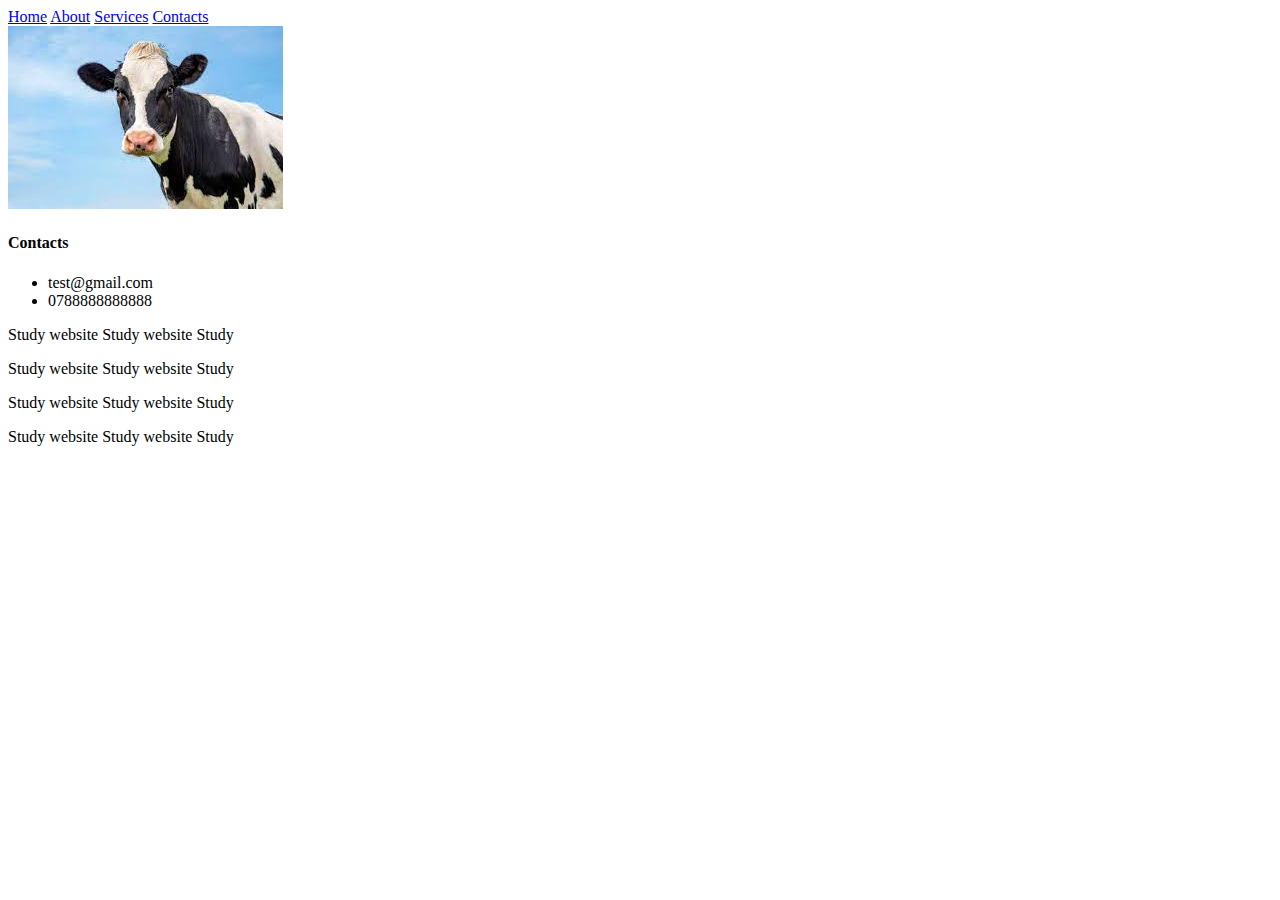
==== index.html @ 5a9a3258 "ft-landing-page" ====
<!DOCTYPE html>
<html lang="en">
<head>
  <meta charset="UTF-8">
  <meta http-equiv="X-UA-Compatible" 
  content="IE=edge">
  <meta name="viewport" content="width=device-width, 
  initial-scale=1.0">
  <title>Homepage</title>
</head>
<body>
  <div class="navigation">
    <a href="index.html">Home</a>
    <a href="./webpages/about.html">About</a>
    <a href="services.html">Services</a>
    <a href="contact.html">Contacts</a>
  </div>
  <div class="main-body">
    <div class="sidebar">
      <div class="left-sidebar">
        <img src="./files/cow.jfif" alt="homepicture">
      </div>
      <div class="right-sidebar">
        <div class="contacts">
          <h4>Contacts</h4>
          <ul>
            <li>test@gmail.com</li>
            <li>0788888888888</li>
          </ul>
        </div>
      </div>
    </div>
    <div class="text-body">
      <div class="text-component">
        <p>Study website Study website Study</p>
        <p>Study website Study website Study</p>
        <p>Study website Study website Study</p>
        <p>Study website Study website Study</p>
      </div>
    </div>
  </div>
</body>
</html>
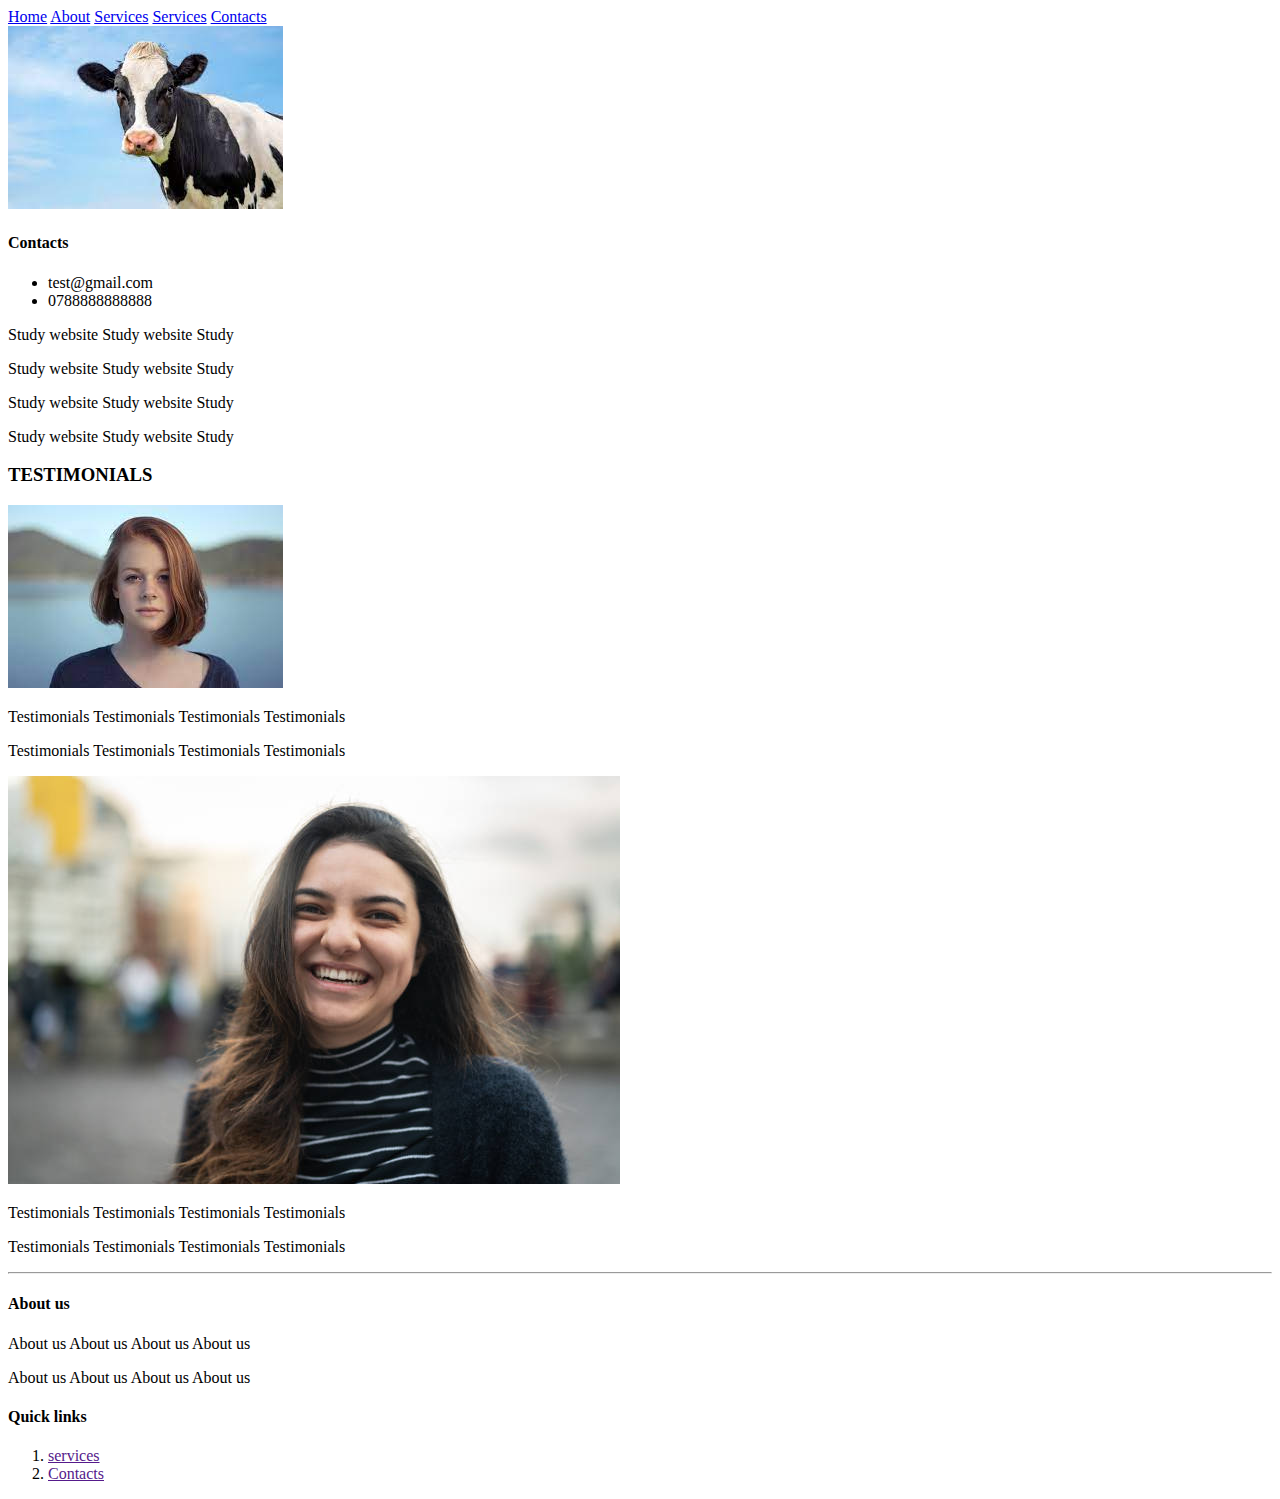
==== commit dc32e176: "ft-landing-page" ====
--- a/index.html
+++ b/index.html
@@ -13,6 +13,7 @@
     <a href="index.html">Home</a>
     <a href="./webpages/about.html">About</a>
     <a href="services.html">Services</a>
+    <a href="./webpages/services.html">Services</a>
     <a href="contact.html">Contacts</a>
   </div>
   <div class="main-body">
@@ -38,6 +39,46 @@
         <p>Study website Study website Study</p>
       </div>
     </div>
+    <div class="testimonials">
+      <div class="heading">
+        <h3>TESTIMONIALS</h3>
+      </div>
+
+      <div class="person-block">
+        <img src="./files//person1.jfif" alt="picture">
+        <p>Testimonials Testimonials Testimonials Testimonials</p>
+        <p>Testimonials Testimonials Testimonials Testimonials</p>
+      </div>
+
+      <div class="person-block">
+        <img src="./files/person2.jpg" alt="picture">
+        <p>Testimonials Testimonials Testimonials Testimonials</p>
+        <p>Testimonials Testimonials Testimonials Testimonials</p>
+      </div>
+    </div>
+
+    <div class="footer">
+      <hr>
+      <div class="left-footer">
+        <h4>About us</h4>
+        <div class="footer-about">
+          <p>About us About us About us About us</p>
+          <p>About us About us About us About us</p>
+        </div>
+      </div>
+
+      <div class="right-footer">
+        <h4>Quick links</h4>
+        <ol>
+          <li>
+            <a href="">services</a>
+          </li>
+          <li>
+            <a href="">Contacts</a>
+          </li>
+        </ol>
+      </div>
+    </div>
   </div>
 </body>
 </html>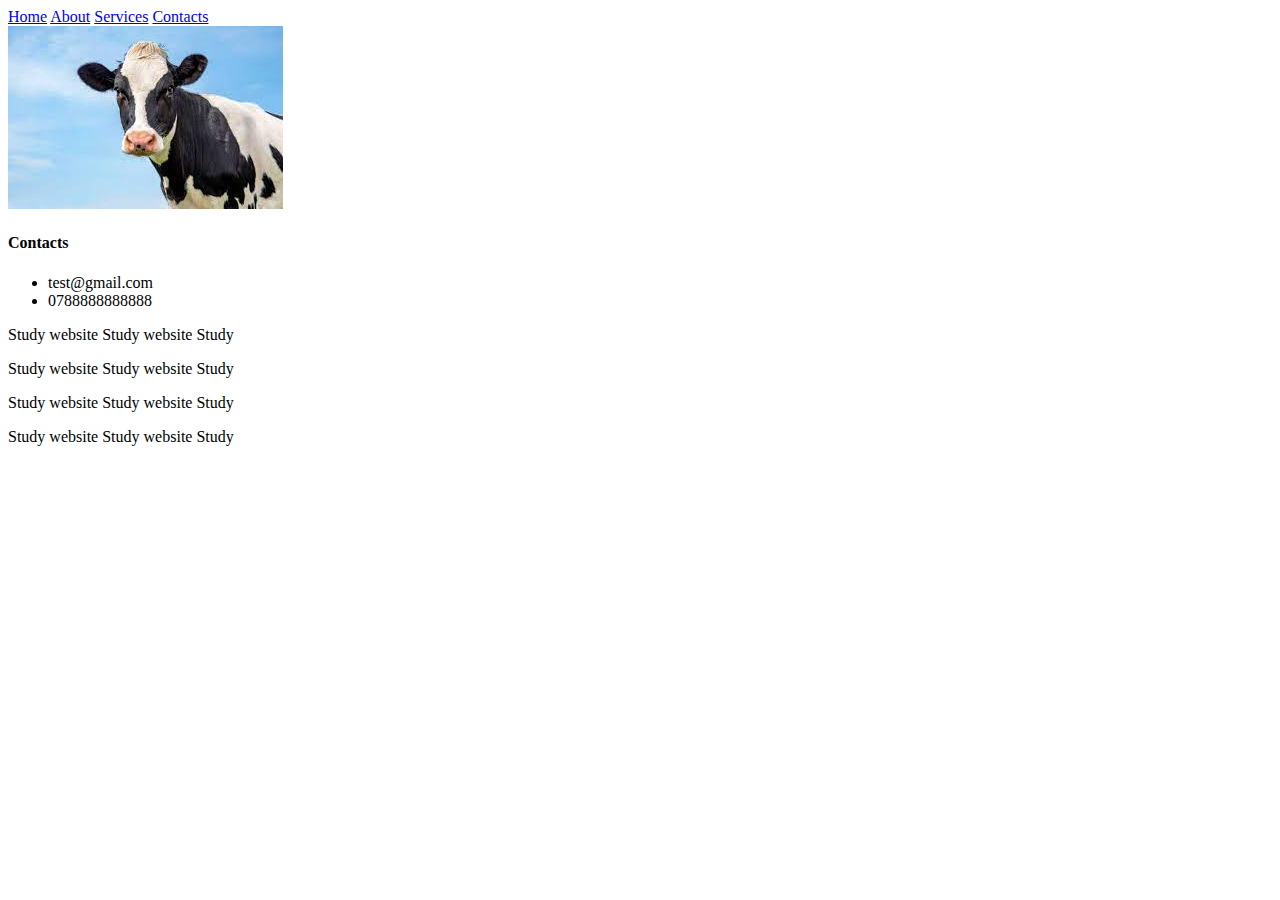
==== commit 1ac59a54: "Merge pull request #1 from sihskigali/ft-home-page-design" ====
--- a/index.html
+++ b/index.html
@@ -13,7 +13,6 @@
     <a href="index.html">Home</a>
     <a href="./webpages/about.html">About</a>
     <a href="services.html">Services</a>
-    <a href="./webpages/services.html">Services</a>
     <a href="contact.html">Contacts</a>
   </div>
   <div class="main-body">
@@ -39,46 +38,6 @@
         <p>Study website Study website Study</p>
       </div>
     </div>
-    <div class="testimonials">
-      <div class="heading">
-        <h3>TESTIMONIALS</h3>
-      </div>
-
-      <div class="person-block">
-        <img src="./files//person1.jfif" alt="picture">
-        <p>Testimonials Testimonials Testimonials Testimonials</p>
-        <p>Testimonials Testimonials Testimonials Testimonials</p>
-      </div>
-
-      <div class="person-block">
-        <img src="./files/person2.jpg" alt="picture">
-        <p>Testimonials Testimonials Testimonials Testimonials</p>
-        <p>Testimonials Testimonials Testimonials Testimonials</p>
-      </div>
-    </div>
-
-    <div class="footer">
-      <hr>
-      <div class="left-footer">
-        <h4>About us</h4>
-        <div class="footer-about">
-          <p>About us About us About us About us</p>
-          <p>About us About us About us About us</p>
-        </div>
-      </div>
-
-      <div class="right-footer">
-        <h4>Quick links</h4>
-        <ol>
-          <li>
-            <a href="">services</a>
-          </li>
-          <li>
-            <a href="">Contacts</a>
-          </li>
-        </ol>
-      </div>
-    </div>
   </div>
 </body>
 </html>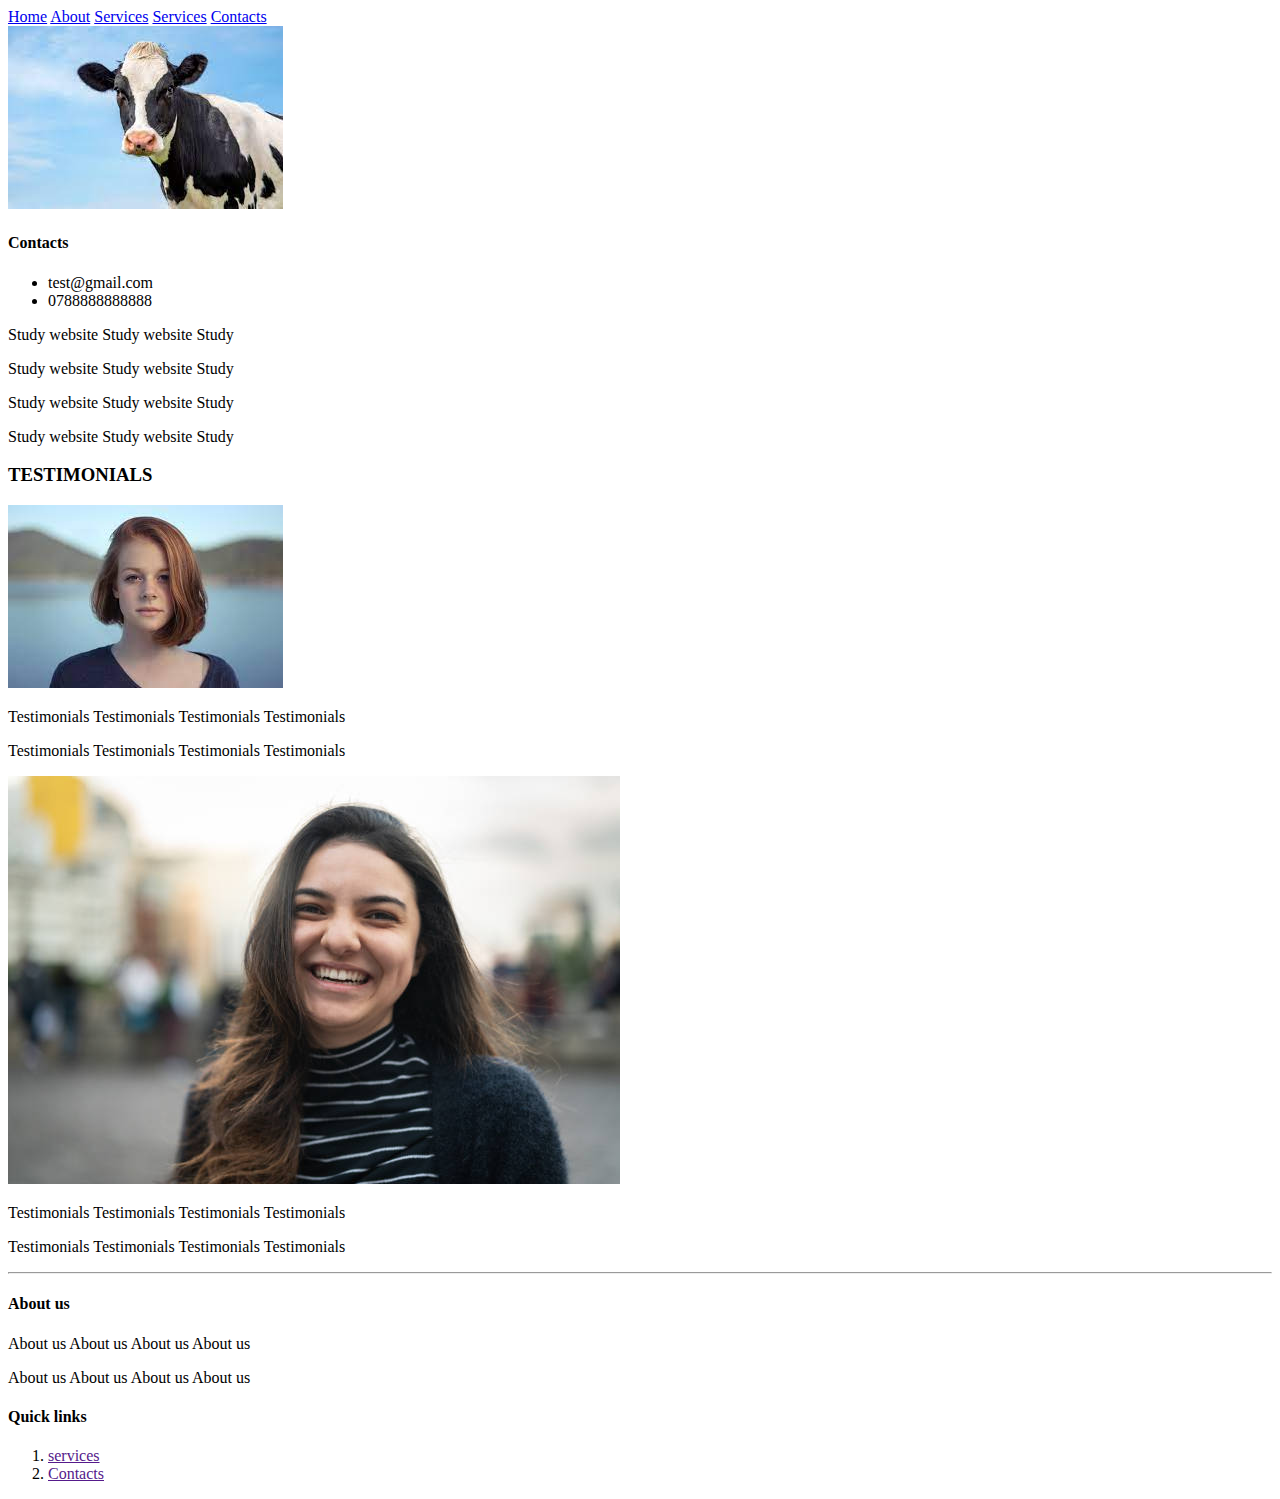
==== commit 5dfe6a25: "Merge pull request #2 from sihskigali/ft-home-page-design" ====
--- a/index.html
+++ b/index.html
@@ -13,6 +13,7 @@
     <a href="index.html">Home</a>
     <a href="./webpages/about.html">About</a>
     <a href="services.html">Services</a>
+    <a href="./webpages/services.html">Services</a>
     <a href="contact.html">Contacts</a>
   </div>
   <div class="main-body">
@@ -38,6 +39,46 @@
         <p>Study website Study website Study</p>
       </div>
     </div>
+    <div class="testimonials">
+      <div class="heading">
+        <h3>TESTIMONIALS</h3>
+      </div>
+
+      <div class="person-block">
+        <img src="./files//person1.jfif" alt="picture">
+        <p>Testimonials Testimonials Testimonials Testimonials</p>
+        <p>Testimonials Testimonials Testimonials Testimonials</p>
+      </div>
+
+      <div class="person-block">
+        <img src="./files/person2.jpg" alt="picture">
+        <p>Testimonials Testimonials Testimonials Testimonials</p>
+        <p>Testimonials Testimonials Testimonials Testimonials</p>
+      </div>
+    </div>
+
+    <div class="footer">
+      <hr>
+      <div class="left-footer">
+        <h4>About us</h4>
+        <div class="footer-about">
+          <p>About us About us About us About us</p>
+          <p>About us About us About us About us</p>
+        </div>
+      </div>
+
+      <div class="right-footer">
+        <h4>Quick links</h4>
+        <ol>
+          <li>
+            <a href="">services</a>
+          </li>
+          <li>
+            <a href="">Contacts</a>
+          </li>
+        </ol>
+      </div>
+    </div>
   </div>
 </body>
 </html>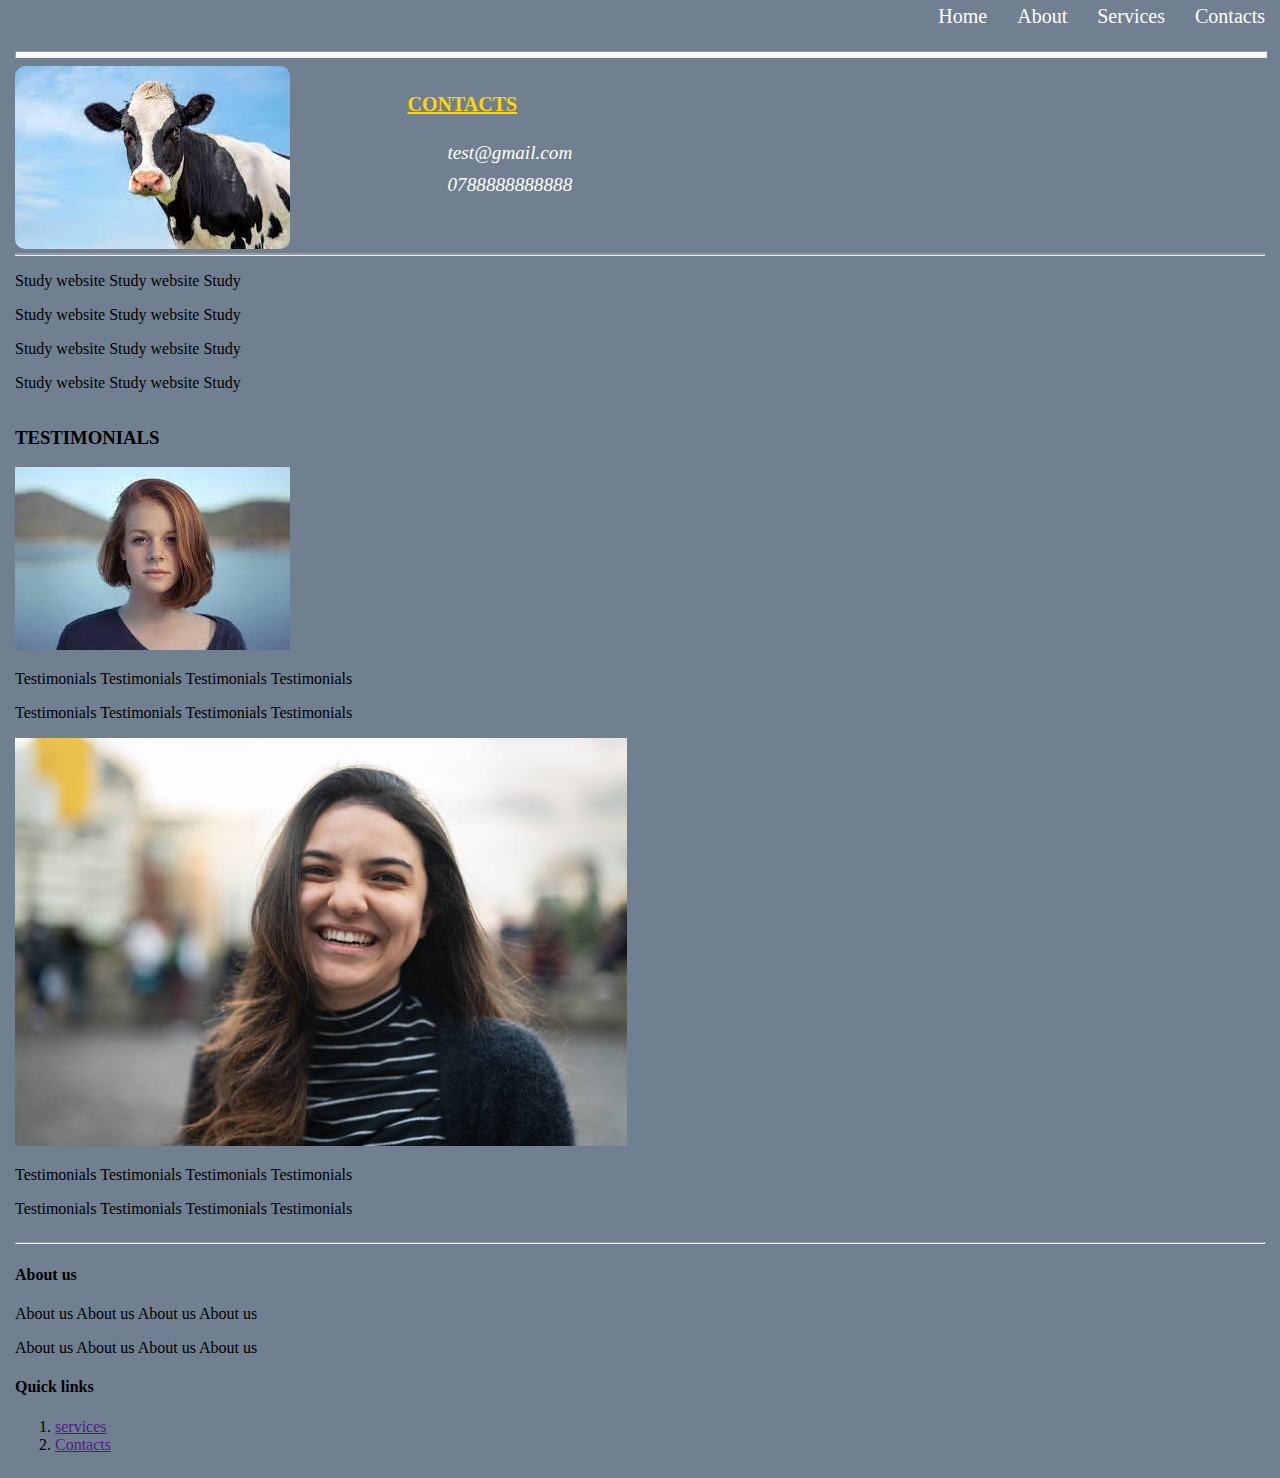
==== commit a6ce066e: "ft:links" ====
--- a/index.html
+++ b/index.html
@@ -7,15 +7,16 @@
   <meta name="viewport" content="width=device-width, 
   initial-scale=1.0">
   <title>Homepage</title>
+  <link rel="stylesheet" href="./css/main.css" type="text/css">
 </head>
 <body>
   <div class="navigation">
     <a href="index.html">Home</a>
     <a href="./webpages/about.html">About</a>
-    <a href="services.html">Services</a>
     <a href="./webpages/services.html">Services</a>
-    <a href="contact.html">Contacts</a>
+    <a href="/webpages/contact.html">Contacts</a>
   </div>
+  <hr class="main-ruler">
   <div class="main-body">
     <div class="sidebar">
       <div class="left-sidebar">
--- a/css/main.css
+++ b/css/main.css
@@ -0,0 +1,79 @@
+/**
+ Main styles
+*/
+body{
+  background-color: #708090;
+  margin-top: 5px;
+  margin-left: 15px;
+  margin-right: 15px;
+  display: flex;
+  flex-direction: column;
+  font-family: Georgia, 'Times New Roman', Times, serif;
+}
+.navigation{
+  display: flex;
+  flex-direction: row; 
+  justify-content: flex-end;
+  margin-bottom: 15px;
+}
+.navigation a{
+  color: #ffffff;
+  font-size: 20px;
+  padding-left: 30px;
+  text-decoration: none;
+}
+.main-ruler{
+  width: 100%;
+  color: #ffffff;
+  height: 5px;
+  background-color: #ffffff;
+}
+.navigation a:hover{
+  background-color: #ff7f50;
+  color: #ffffff;
+  padding: 0px;
+  margin-left: 10px;
+  border-radius: 10px;
+}
+.main-body{
+  display: flex;
+  flex-direction: column;
+  min-height: 400px;
+}
+.sidebar{
+  display: flex;
+  flex-direction: row;
+  align-items: flex-start;
+  border-bottom-style: groove;
+  min-height: 150px;
+}
+
+.sidebar .right-sidebar{
+  margin-left: 20px;
+  flex-basis: 70%;
+}
+.sidebar .left-sidebar{
+  flex-basis: 30%;
+  margin-right: 5px;
+}
+.contacts h4{
+  color: #ffd700;
+  font-size: 20px;
+  text-decoration: underline;
+  text-transform: uppercase;
+}
+.contacts ul{
+  list-style-type: none;
+  display: block;
+}
+.contacts ul li{
+  color: #ffffff;
+  margin-bottom: 10px;
+  font-style: italic;
+  font-size: larger;
+}
+.left-sidebar img{
+  width: auto;
+  height: auto;
+  border-radius: 10px;
+}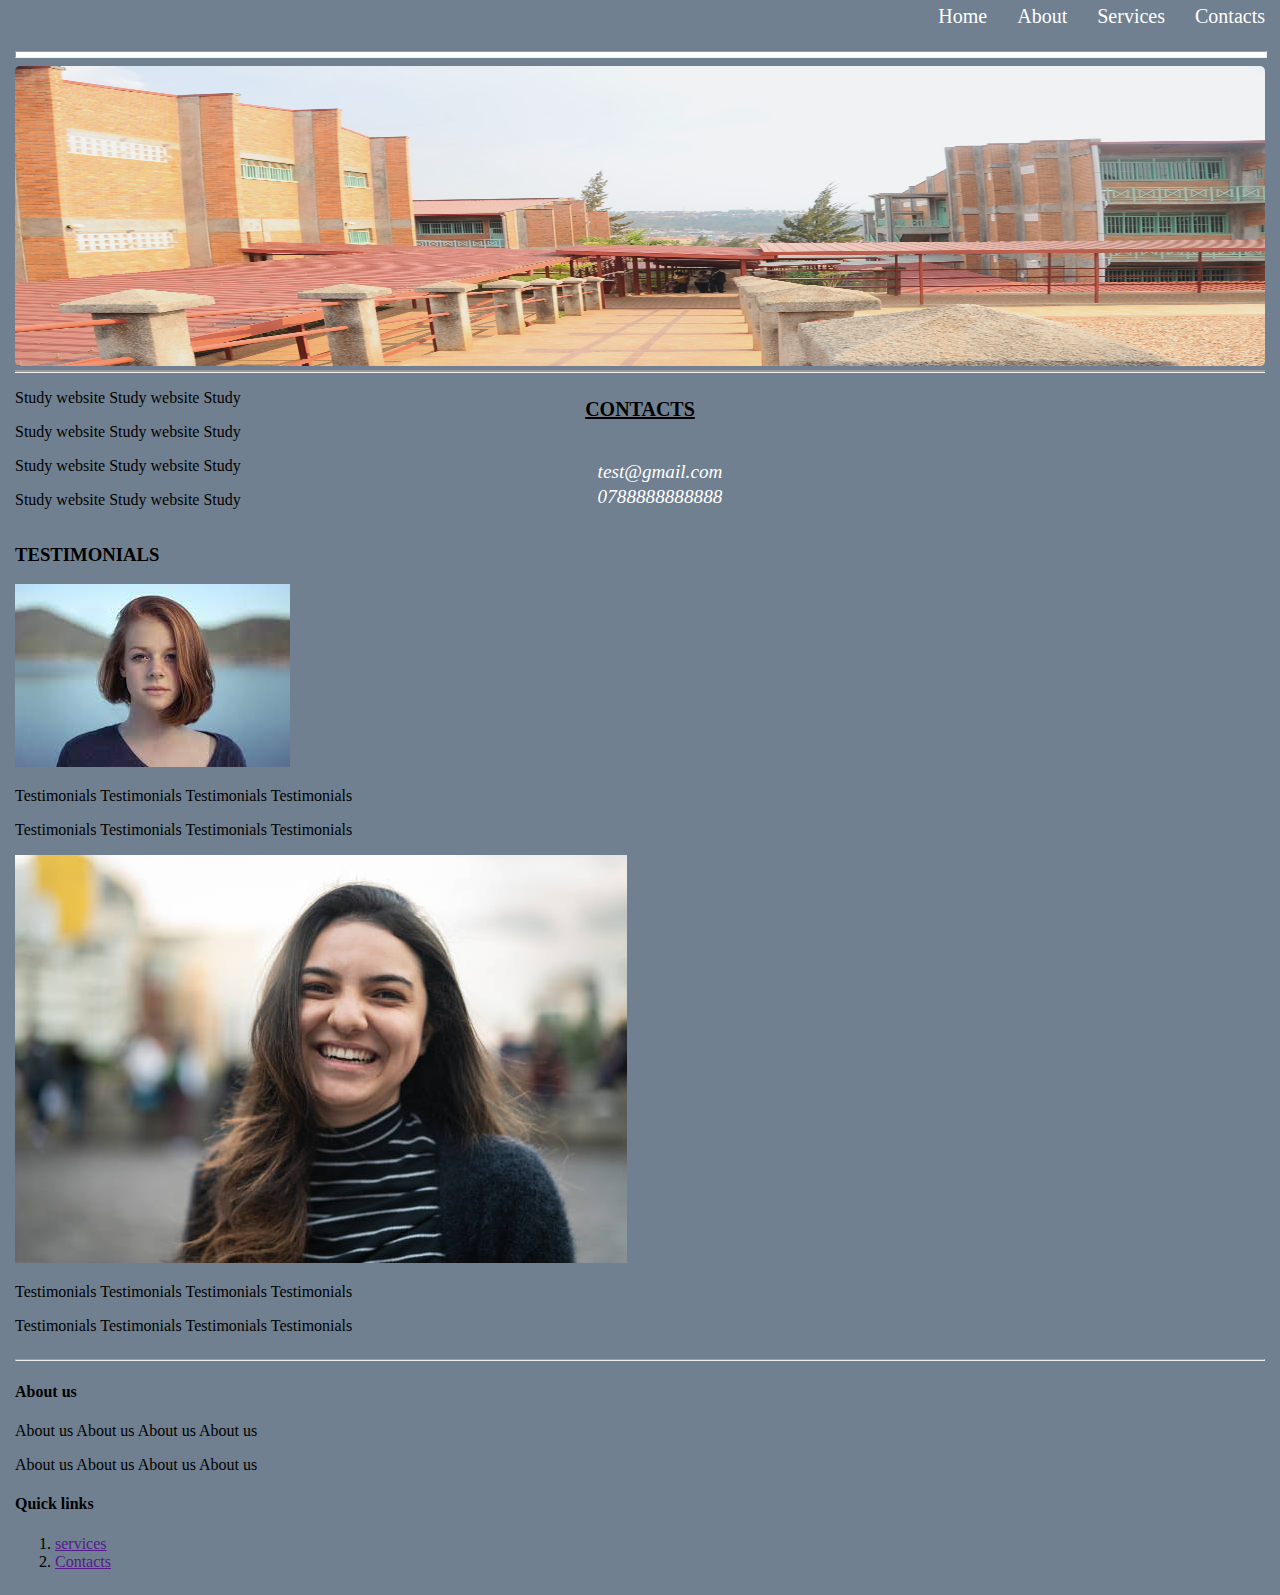
==== commit 64930a4d: "updates" ====
--- a/index.html
+++ b/index.html
@@ -20,16 +20,14 @@
   <div class="main-body">
     <div class="sidebar">
       <div class="left-sidebar">
-        <img src="./files/cow.jfif" alt="homepicture">
+        <img src="./files/photo.jpeg" alt="homepicture">
       </div>
-      <div class="right-sidebar">
-        <div class="contacts">
-          <h4>Contacts</h4>
-          <ul>
-            <li>test@gmail.com</li>
-            <li>0788888888888</li>
-          </ul>
-        </div>
+      <div class="contacts">
+        <h4>Contacts</h4>
+        <ul>
+          <li>test@gmail.com</li>
+          <li>0788888888888</li>
+        </ul>
       </div>
     </div>
     <div class="text-body">
--- a/css/main.css
+++ b/css/main.css
@@ -42,22 +42,33 @@
 }
 .sidebar{
   display: flex;
-  flex-direction: row;
+  flex-direction: column;
+  flex-basis: 100%;
   align-items: flex-start;
   border-bottom-style: groove;
   min-height: 150px;
 }
 
-.sidebar .right-sidebar{
-  margin-left: 20px;
-  flex-basis: 70%;
+.sidebar .left-sidebar{
+  margin-right: 5px;
+  width: 100%;
 }
-.sidebar .left-sidebar{
-  flex-basis: 30%;
-  margin-right: 5px;
+.contacts{
+  justify-content: center;
+  align-items: center;
+  display: flex;
+  flex-direction: column;
+  color: #fff;
+  position: absolute;
+  top: 0;
+  left: 20%;
+  right: 20%;
+  bottom: 0;
+  line-height: 20px;
 }
+
 .contacts h4{
-  color: #ffd700;
+  color: #000;
   font-size: 20px;
   text-decoration: underline;
   text-transform: uppercase;
@@ -68,12 +79,30 @@
 }
 .contacts ul li{
   color: #ffffff;
-  margin-bottom: 10px;
+  margin-bottom: 5px;
   font-style: italic;
   font-size: larger;
 }
 .left-sidebar img{
-  width: auto;
-  height: auto;
-  border-radius: 10px;
+  width: 100%;
+  height: 300px;
+  border-radius: 5px;
+  opacity: 0.9;
+}
+@media screen and (max-width: 600px) {
+  .navigation{
+    display: flex;
+    flex-direction: column; 
+    justify-content: flex-start;
+    align-items: flex-end;
+    margin-bottom: 20px;
+  }
+  .navigation a{
+    color: #ffffff;
+    font-size: 20px;
+    border-bottom: 1px solid #fff;
+    text-transform: uppercase;
+    text-decoration: none;
+    margin-top: 10px;
+  }
 }